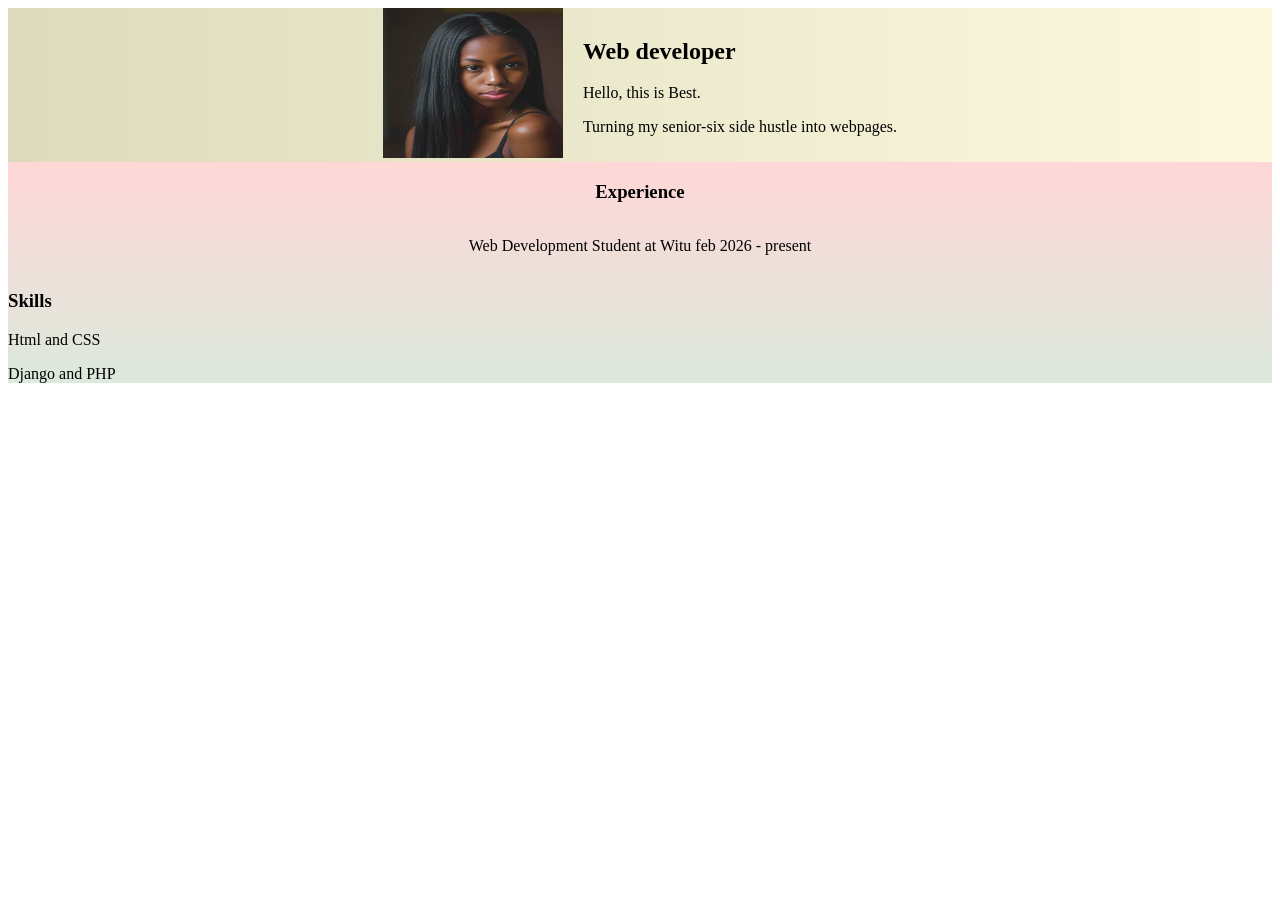
==== about.html @ 7149d886 "adding other files" ====
<!DOCTYPE html>
<html lang="en">
<head>
    <meta charset="UTF-8">
    <meta name="viewport" content="width=device-width, initial-scale=1.0">
    <title>About me</title>
</head>
<body>
    </div>
        <!-- hero section -->
        <div class="hero" style="display: flex;justify-content: center; align-items: center; gap: 20px; 
            background: linear-gradient(to right, #29350128, #e9edc915); background-color: #fefae0;">

            <div class="hero-photo">
                <img src="6d797ae9-28b0-43df-8c2e-4a1d010b36a8.jpg" alt="profile" width="180px" height="150px">

            </div>

            <div class="hero-description">
                <h2> Web developer</h2>

                <p> Hello, this is Best.</p>
                <p> Turning my senior-six side hustle into webpages.</p>
            </div>
        </div>


        <!-- experience section -->
        <div class="experience"
            style="background:linear-gradient(to bottom, rgba(255, 0, 0, 0.158), rgb(220, 233, 220));">
            <div style="display: flex; flex-direction: column; justify-content: center; align-items: center;">
                <h3>Experience</h3>
                <p>Web Development Student at Witu
                    feb 2026 - present</p>
                    </div>
                    

        <!-- skills -->
        <div class="skills">
            <!-- skills i have -->
            <h3> Skills</h3>
            <div class="skills-container">
                <div class="skill1">
                    <p> Html and CSS</p>
                </div>
                <div class="skill2">
                    <P> Django and PHP</P>
                </div>
            </div>
        </div>
</body>
</html>
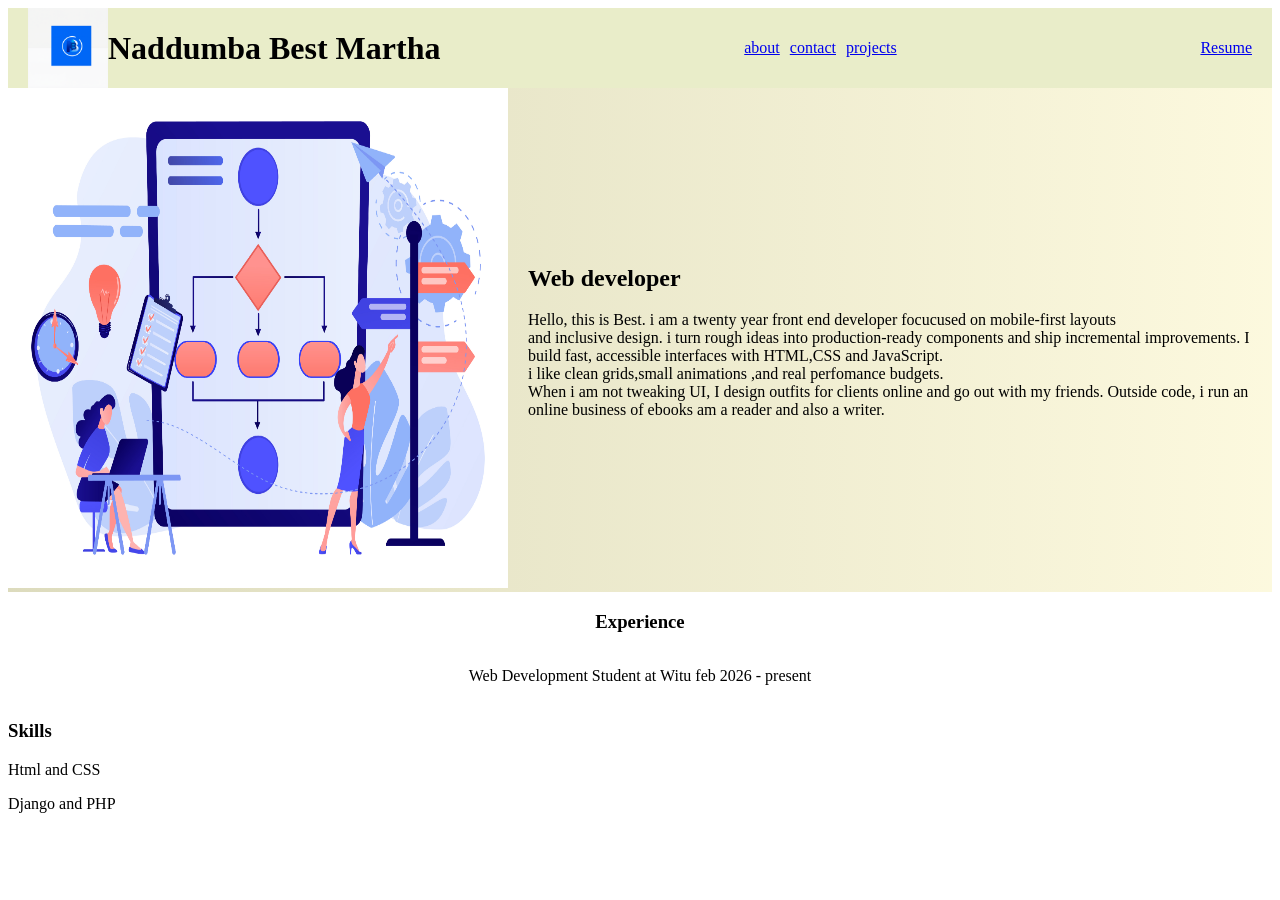
==== commit 092474ac: "new files added" ====
--- a/about.html
+++ b/about.html
@@ -1,52 +1,82 @@
 <!DOCTYPE html>
 <html lang="en">
+
 <head>
     <meta charset="UTF-8">
     <meta name="viewport" content="width=device-width, initial-scale=1.0">
     <title>About me</title>
 </head>
+
 <body>
-    </div>
+    <class="container">
+        <!-- header section  -->
+        <div class="header" style="background-color: #e9edc9; display: flex; justify-content: space-between; 
+        padding: 0px 20px;">
+
+            <div class="logo" style="display: flex; justify-items: center; align-items: center;">
+                <img src="Sophisticated NMB Logo Designs.png" alt=" my-logo" width="80px" height="80px">
+                <h1> Naddumba Best Martha</h1>
+            </div>
+
+            <div class="nav" style="display: flex; gap: 10px; justify-content: center; align-items: center;">
+                <a href="about.html">about</a>
+                <a href="contact.html">contact</a>
+                <a href="project.html">projects</a>
+            </div>
+
+            <div class="resume" style="display: flex; justify-content: center;align-items: center; ">
+                <a href="#resume"> Resume</a>
+            </div>
+        </div>
         <!-- hero section -->
-        <div class="hero" style="display: flex;justify-content: center; align-items: center; gap: 20px; 
+        <div class="hero" style="display:flex;justify-items: center; align-items: center; gap: 20px; 
             background: linear-gradient(to right, #29350128, #e9edc915); background-color: #fefae0;">
 
-            <div class="hero-photo">
-                <img src="6d797ae9-28b0-43df-8c2e-4a1d010b36a8.jpg" alt="profile" width="180px" height="150px">
-
+            <div><img src="11668547_20943630.jpg" alt="illustration" width="500px" height="500px">
             </div>
 
             <div class="hero-description">
                 <h2> Web developer</h2>
 
-                <p> Hello, this is Best.</p>
-                <p> Turning my senior-six side hustle into webpages.</p>
+                <p> Hello, this is Best. i am a twenty year front end developer focucused on mobile-first layouts
+                    <br>and
+                    inclusive design. i turn rough ideas into production-ready components and ship incremental
+                    improvements.
+                    I build fast, accessible interfaces with HTML,CSS and JavaScript. <br>i like clean grids,small
+                    animations ,and
+                    real perfomance budgets.<br>When i am not tweaking UI, I design outfits for clients online and go
+                    out with my friends.
+                    Outside code, i run an online business of ebooks am a reader and also a writer.
+                </p>
+
             </div>
         </div>
 
 
         <!-- experience section -->
-        <div class="experience"
-            style="background:linear-gradient(to bottom, rgba(255, 0, 0, 0.158), rgb(220, 233, 220));">
+        <class="experience" style="background:linear-gradient(to bottom, rgba(255, 0, 0, 0.158), rgb(220, 233, 220));">
             <div style="display: flex; flex-direction: column; justify-content: center; align-items: center;">
                 <h3>Experience</h3>
                 <p>Web Development Student at Witu
                     feb 2026 - present</p>
+            </div>
+
+
+            <!-- skills -->
+            <class="skills">
+                <!-- skills i have -->
+                <h3> Skills</h3>
+                <div class="skills-container">
+                    <div class="skill1">
+                        <p> Html and CSS</p>
                     </div>
-                    
+                    <div class="skill2">
+                        <P> Django and PHP</P>
+                    </div>
+                
 
-        <!-- skills -->
-        <div class="skills">
-            <!-- skills i have -->
-            <h3> Skills</h3>
-            <div class="skills-container">
-                <div class="skill1">
-                    <p> Html and CSS</p>
-                </div>
-                <div class="skill2">
-                    <P> Django and PHP</P>
-                </div>
-            </div>
-        </div>
+
+
 </body>
+
 </html>
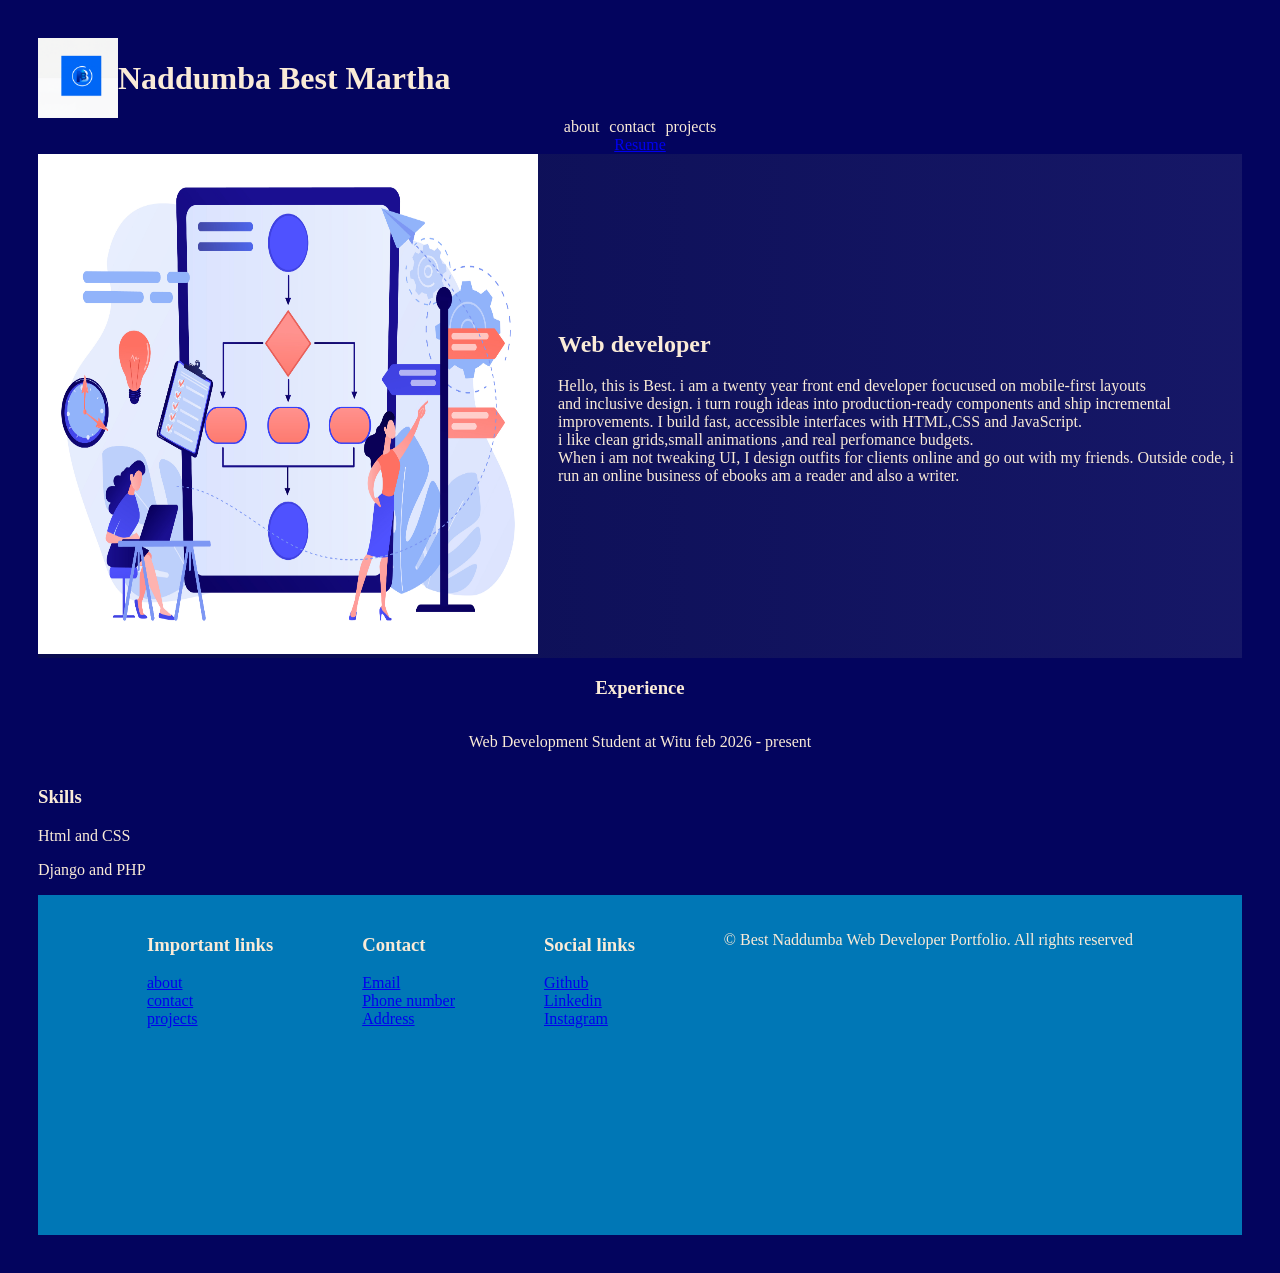
==== commit 283c570c: "adding new files" ====
--- a/about.html
+++ b/about.html
@@ -5,12 +5,13 @@
     <meta charset="UTF-8">
     <meta name="viewport" content="width=device-width, initial-scale=1.0">
     <title>About me</title>
+    <link rel="stylesheet" href="style.css">
 </head>
 
 <body>
     <class="container">
         <!-- header section  -->
-        <div class="header" style="background-color: #e9edc9; display: flex; justify-content: space-between; 
+        <div class="header" style=; display: flex; justify-content: space-between; 
         padding: 0px 20px;">
 
             <div class="logo" style="display: flex; justify-items: center; align-items: center;">
@@ -30,7 +31,7 @@
         </div>
         <!-- hero section -->
         <div class="hero" style="display:flex;justify-items: center; align-items: center; gap: 20px; 
-            background: linear-gradient(to right, #29350128, #e9edc915); background-color: #fefae0;">
+            background: linear-gradient(to right, #29350128, #e9edc915); ">
 
             <div><img src="11668547_20943630.jpg" alt="illustration" width="500px" height="500px">
             </div>
@@ -73,7 +74,28 @@
                     <div class="skill2">
                         <P> Django and PHP</P>
                     </div>
-                
+                    <footer>
+                        <div class="links" style="text-decoration: none;">
+                            <h3> Important links</h3>
+                            <a href="about.html">about</a>
+                            <a href="contact.html">contact</a>
+                            <a href="project.html">projects</a>
+                        </div>
+                        <div class="contact-info">
+                            <h3> Contact</h3>
+                            <a href="#email">Email</a>
+                            <a href="#phonenumber">Phone number</a>
+                            <a href="#address">Address</a>
+                        </div>
+                        <div class="social-links">
+                            <h3>Social links</h3>
+                            <i class="fa-brands fa-github"></i> <a href="#">Github</a>
+                            <i class="fa-brands fa-linkedin-in"></i> <a href="#"> Linkedin</a>
+                            <i class="fa-brands fa-instagram"></i> <a href="#"> Instagram</a>
+                        </div>
+                        <p>&copy; Best Naddumba Web Developer Portfolio. All rights reserved</p>
+                    </footer>
+
 
 
 
--- a/style.css
+++ b/style.css
@@ -0,0 +1,90 @@
+body {
+  background-color: #03045e;
+  border: 10px;
+  padding: 30px;
+  color: antiquewhite;
+}
+.skill-container {
+  display: flex;
+  justify-items: center;
+  align-items: center;
+}
+.skills {
+  display: flex;
+  justify-items: center;
+  align-items: center;
+  flex-direction: column;
+  border: 10px;
+  background-color:#00b4d8;
+};
+
+.nav {
+  display: flex;
+  justify-content: center;
+  gap: 10px;
+  text-decoration: none;
+  color: brown;
+}
+.nav a{
+  font-display: auto;
+  color: antiquewhite;
+  text-decoration: none;
+}
+.container {
+  /* height: 100vh; */
+  display: grid;
+  gap: 20px;
+  grid-template-columns: 1fr;
+  grid-template-rows: 1fr 4fr 3fr 4fr 2fr 2fr 1fr;
+  font-family: "Segoe UI", Tahoma, Geneva, Verdana, sans-serif;
+  background-color: white;
+}
+
+/* contact */
+.contactdetail {
+  display: flex;
+  gap: 20px;
+}
+
+.contactdetail input {
+  width: 300px;
+  padding: 6px;
+  border: 1px solid rgb(92, 89, 89);
+  border-radius: 8px;
+  outline: none;
+}
+
+.contactdetail input:focus {
+  border: 1px solid blue;
+}
+.day {
+  font-weight: bolder;
+  color: blue;
+  font-display: block;
+  text-shadow: 10%;
+}
+footer{
+  display: flex;
+  justify-content: space-evenly;
+  padding: 20px;10px;
+  background-color:#0077b6;
+  height:300px;
+}
+.links{
+  display: flex;
+  flex-direction: column;
+  text-decoration: none;
+}
+.contact-info{
+  display: flex;
+  flex-direction: column;
+}
+.social-links{
+  display: flex;flex-direction: column;
+  text-decoration: none;
+}
+.herodescription{
+  color: #03045e;
+  padding: 10px;
+  margin: auto;
+}
